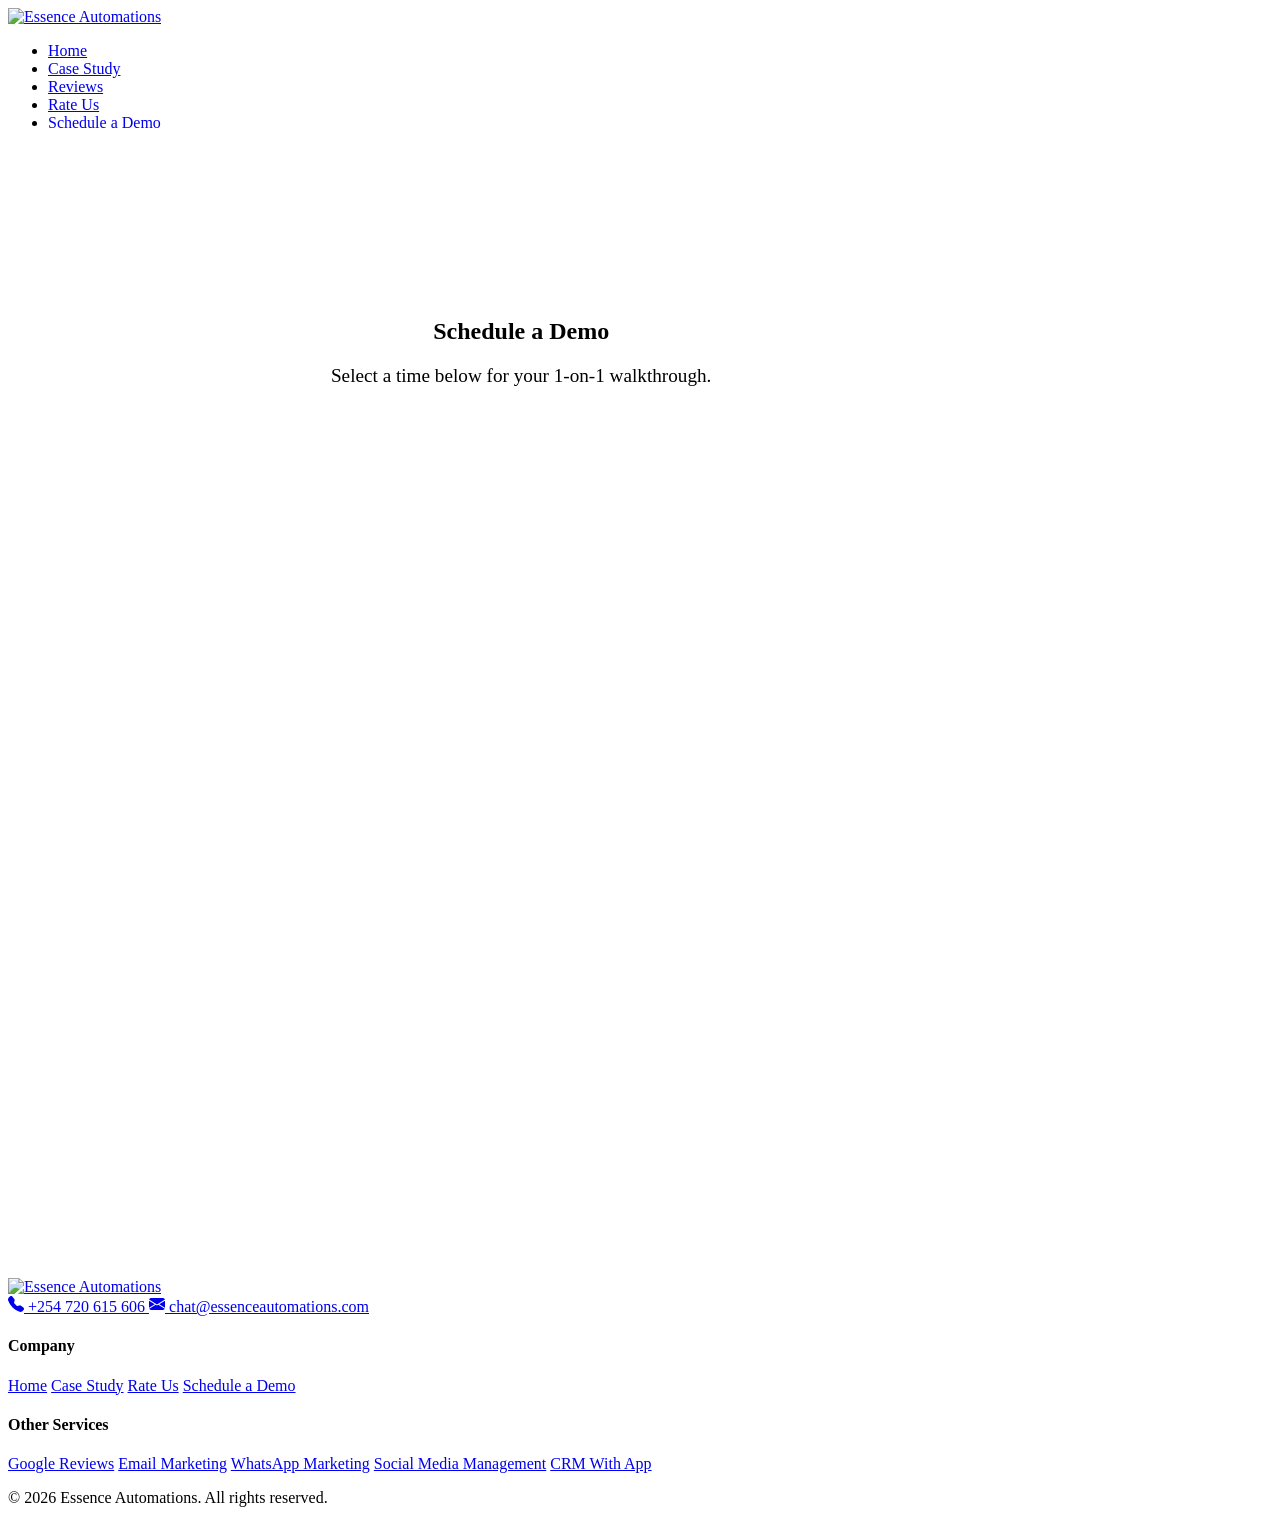
==== meeting.html @ 1e3f1c89 "Create meeting.html and update 'Schedule a Demo' links" ====
<!DOCTYPE html>
<html lang="en">

<head>
    <!-- Google tag (gtag.js) -->
    <script async src="https://www.googletagmanager.com/gtag/js?id=G-7BC3LFX851"></script>
    <script>
        window.dataLayer = window.dataLayer || [];
        function gtag() { dataLayer.push(arguments); }
        gtag('js', new Date());

        gtag('config', 'G-7BC3LFX851');
    </script>
    <meta charset="UTF-8">
    <meta name="viewport" content="width=device-width, initial-scale=1.0">
    <title>Schedule a Demo | Essence Automations</title>
    <meta name="description"
        content="Schedule a meeting with Essence Automations to discuss your school's growth strategy.">
    <!-- Open Graph Meta Tags -->
    <meta property="og:type" content="website">
    <meta property="og:title" content="Schedule a Demo | Essence Automations">
    <meta property="og:description"
        content="Schedule a meeting with Essence Automations to discuss your school's growth strategy.">
    <meta property="og:image" content="https://essenceautomations.com/social-share.png">
    <meta property="og:url" content="https://schools.essenceautomations.com/meeting.html">
    <link rel="icon" type="image/png" href="favicon.png">
    <link rel="stylesheet" href="style.css?v=68">
    <link rel="preconnect" href="https://fonts.googleapis.com">
    <link rel="preconnect" href="https://fonts.gstatic.com" crossorigin>
    <link href="https://fonts.googleapis.com/css2?family=Outfit:wght@300;400;600;800&display=swap" rel="stylesheet">
</head>

<body>
    <div class="cursor-glow"></div>

    <header>
        <nav class="navbar">
            <a href="index.html" class="logo"><img src="logo-header.png" alt="Essence Automations"
                    style="height: 120px;"></a>
            <ul class="nav-links">
                <li><a href="index.html">Home</a></li>
                <li><a href="index.html#st-christophers">Case Study</a></li>
                <li><a href="index.html#reviews">Reviews</a></li>
                <li><a href="rate-us.html">Rate Us</a></li>

                <li><a href="meeting.html" class="btn-primary" style="text-decoration: none;">Schedule a Demo</a>
                </li>
            </ul>
            <div class="hamburger">
                <span></span><span></span><span></span>
            </div>
        </nav>
    </header>

    <main>
        <section class="hero"
            style="justify-content: center; text-align: center; padding: 150px 5% 5rem; height: auto; min-height: 100vh;">
            <div class="hero-content" style="max-width: 900px; width: 100%;">
                <h1 class="fade-in-up">Schedule a <span class="gradient-text">Demo</span></h1>
                <p class="fade-in-up delay-1" style="font-size: 1.2rem; max-width: 600px; margin: 0 auto 3rem;">
                    Select a time below for your 1-on-1 walkthrough.
                </p>

                <!-- Calendar Embed -->
                <div class="calendar-container glass-effect" style="margin-bottom: 3rem;">
                    <iframe src="https://link.essenceautomations.com/widget/booking/ICqj9BLQAwMkblmhXqFf"
                        style="width: 100%; border:none; overflow: hidden; min-height: 700px;" scrolling="no"
                        id="ICqj9BLQAwMkblmhXqFf"></iframe>
                    <script src="https://link.essenceautomations.com/js/form_embed.js" type="text/javascript"></script>
                </div>
            </div>
        </section>
    </main>

    <footer>
        <div class="footer-divider"></div>
        <div class="footer-content">
            <div class="footer-main">
                <div class="footer-brand">
                    <div class="brand">
                        <a href="https://essenceautomations.com"><img src="logo-footer.png" alt="Essence Automations"
                                class="footer-logo"></a>
                    </div>
                    <div class="contact-info">
                        <a href="tel:+254720615606">
                            <svg xmlns="http://www.w3.org/2000/svg" width="16" height="16" fill="currentColor"
                                class="bi bi-telephone-fill" viewBox="0 0 16 16">
                                <path fill-rule="evenodd"
                                    d="M1.885.511a1.745 1.745 0 0 1 2.61.163L6.29 2.98c.329.423.445.974.315 1.494l-.547 2.19a.678.678 0 0 0 .178.643l2.457 2.457a.68.68 0 0 0 .644.178l2.189-.547a1.745 1.745 0 0 1 1.494.315l2.306 1.794c.829.645.905 1.87.163 2.611l-1.034 1.034c-.74.74-1.846 1.065-2.877.702a18.634 18.634 0 0 1-7.01-4.42 18.634 18.634 0 0 1-4.42-7.009c-.362-1.03-.037-2.137.703-2.877L1.885.511z" />
                            </svg>
                            +254 720 615 606
                        </a>
                        <a href="mailto:chat@essenceautomations.com">
                            <svg xmlns="http://www.w3.org/2000/svg" width="16" height="16" fill="currentColor"
                                class="bi bi-envelope-fill" viewBox="0 0 16 16">
                                <path
                                    d="M.05 3.555A2 2 0 0 1 2 2h12a2 2 0 0 1 1.95 1.555L8 8.414.05 3.555zM0 4.697v7.104l5.803-3.558L0 4.697zM6.761 8.83l-6.57 4.027A2 2 0 0 0 2 14h12a2 2 0 0 0 1.808-1.144l-6.57-4.027L8 9.586l-1.239-.757zm3.436-.586L16 11.801V4.697l-5.803 3.546z" />
                            </svg>
                            chat@essenceautomations.com
                        </a>
                    </div>
                </div>
                <div class="footer-links-grid">
                    <div class="footer-column">
                        <h4>Company</h4>
                        <a href="index.html">Home</a>
                        <a href="index.html#st-christophers">Case Study</a>
                        <a href="rate-us.html">Rate Us</a>
                        <a href="meeting.html">Schedule a Demo</a>
                    </div>
                    <div class="footer-column">
                        <h4>Other Services</h4>
                        <!-- Simplified Footer for Schools Landing Page -->
                        <a href="https://essenceautomations.com/reputation-management.html" target="_blank">Google
                            Reviews</a>
                        <a href="https://essenceautomations.com/email-marketing.html" target="_blank">Email
                            Marketing</a>
                        <a href="https://essenceautomations.com/whatsapp-marketing.html" target="_blank">WhatsApp
                            Marketing</a>
                        <a href="https://essenceautomations.com/social-planner.html" target="_blank">Social Media
                            Management</a>
                        <a href="https://essenceautomations.com/crm.html" target="_blank">CRM With App</a>
                    </div>
                </div>
            </div>
            <div class="footer-bottom">
                <p>&copy; <span id="year"></span> Essence Automations. All rights reserved.</p>
            </div>
        </div>
    </footer>
    <script src="main.js?v=64"></script>
    <script src="https://beta.leadconnectorhq.com/loader.js"
        data-resources-url="https://beta.leadconnectorhq.com/chat-widget/loader.js"
        data-widget-id="6698bac0b120682ac60d5a7f">
        </script>
    <script src="https://link.essenceautomations.com/js/external-tracking.js"
        data-tracking-id="tk_ed2385e52c284be3a90945e733a4e35f" data-debug="true">
        </script>
</body>

</html>
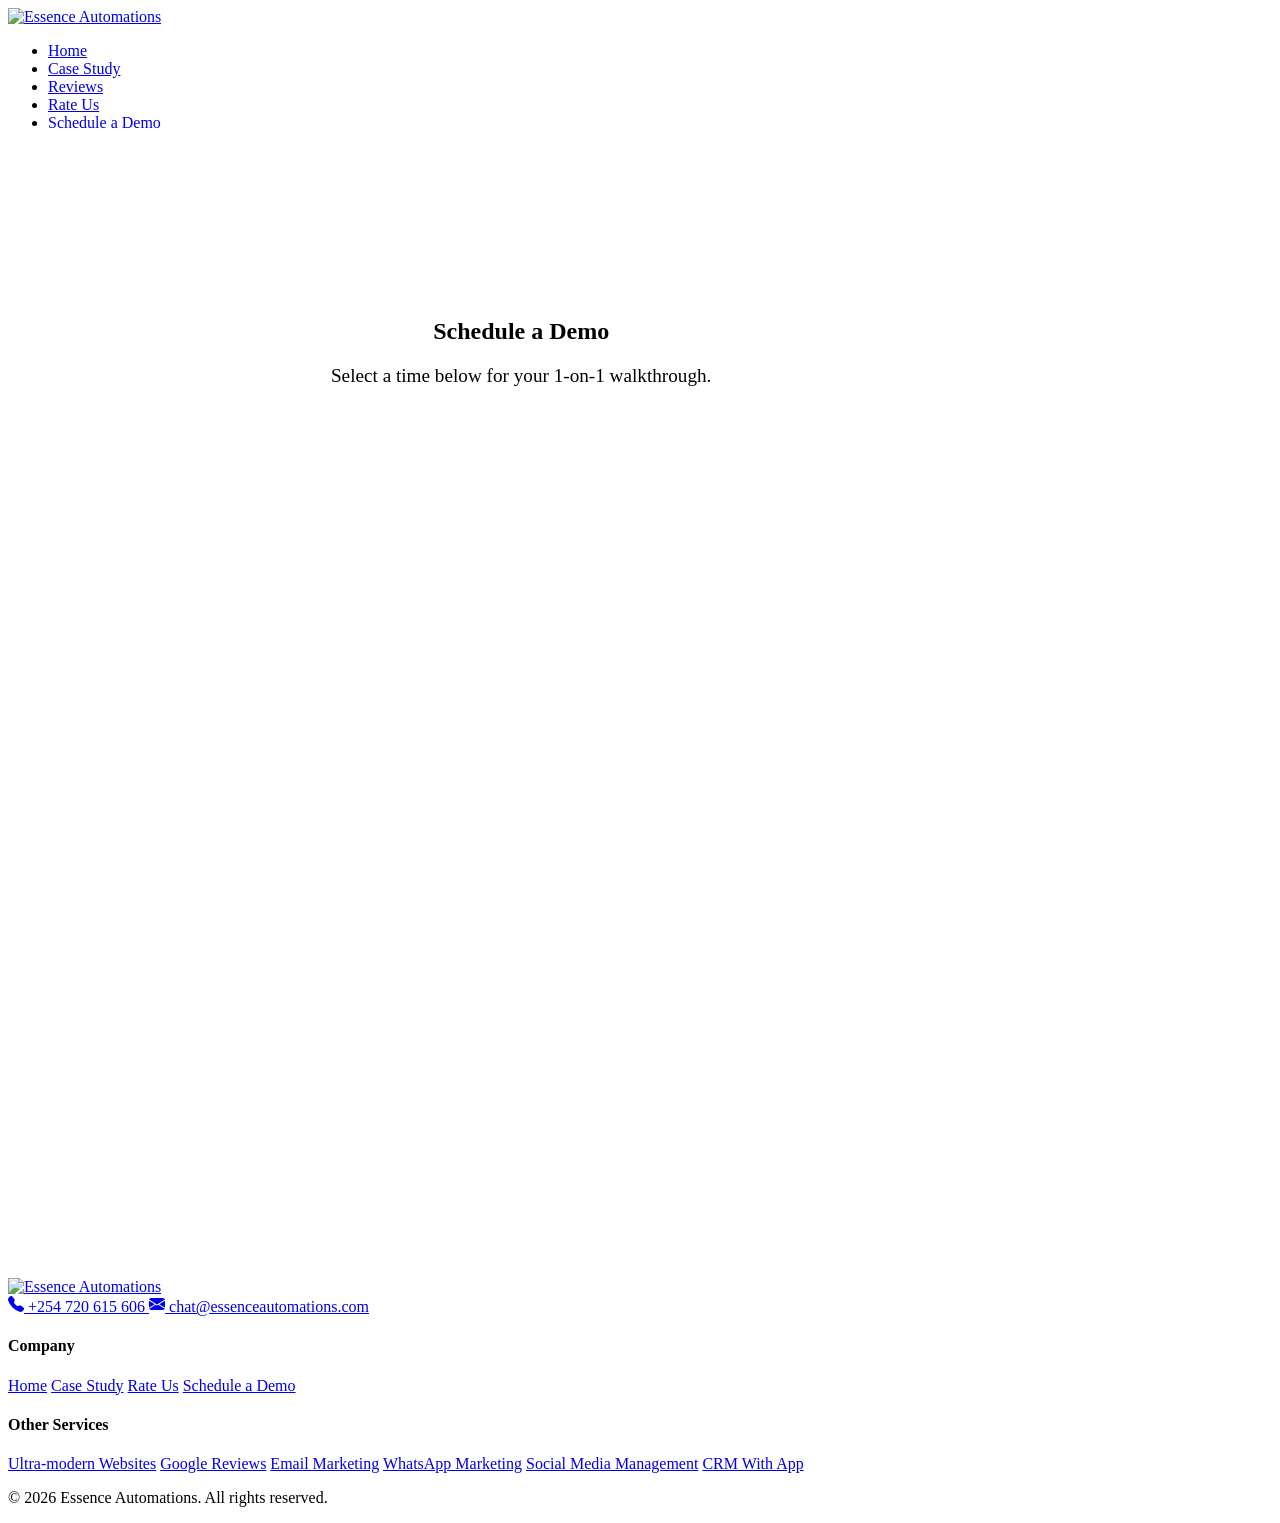
==== commit cf970352: "Update footer with Ultra-modern Websites link" ====
--- a/meeting.html
+++ b/meeting.html
@@ -111,6 +111,8 @@
                     <div class="footer-column">
                         <h4>Other Services</h4>
                         <!-- Simplified Footer for Schools Landing Page -->
+                        <a href="https://essenceautomations.com/websites.html" target="_blank">Ultra-modern
+                            Websites</a>
                         <a href="https://essenceautomations.com/reputation-management.html" target="_blank">Google
                             Reviews</a>
                         <a href="https://essenceautomations.com/email-marketing.html" target="_blank">Email
